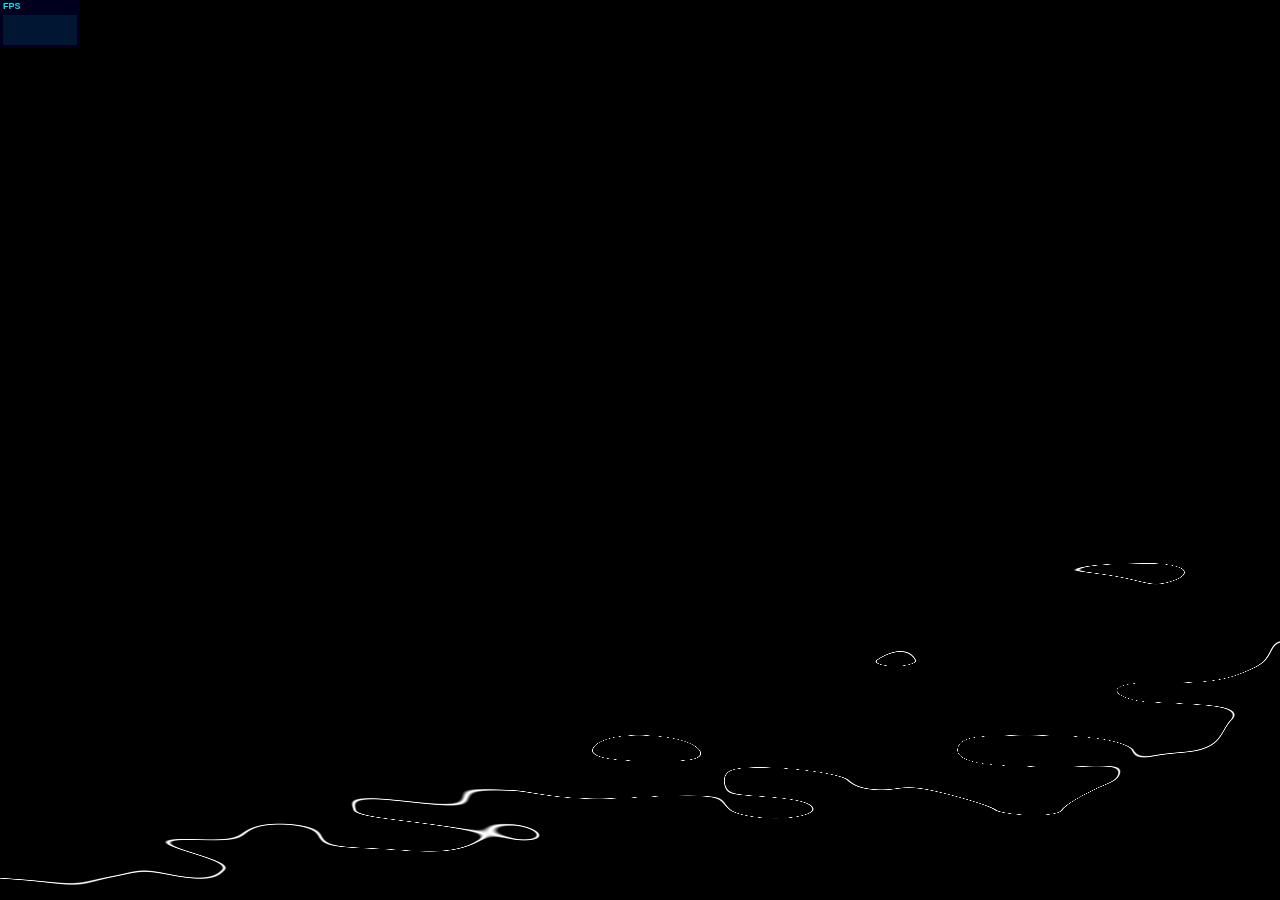
==== duality2/index.html @ 77551937 "duality2" ====
<!DOCTYPE html>
<html>

<head>
	<meta charset="utf-8">
	<meta name="viewport" content="width=device-width,initial-scale=1,maximum-scale=2,user-scalable=yes">
	<title>duality2</title>
	<link type="text/css" href="./css/glsl-canvas.css" rel="stylesheet" />
	<script type="text/javascript" src="./js/stats.min.js"></script>
	<script type="text/javascript" src="./js/glsl-canvas.min.js"></script>
</head>

<body>
	<canvas class="glsl-canvas" data-fragment-url="shaders/fragment.glsl"></canvas>
</body>
<script>
	/*
	stats.js
	*/
	var stats = new Stats();
	stats.showPanel(0); // 0: fps, 1: ms, 2: mb, 3+: custom
	document.body.appendChild(stats.dom);

	/*
	glsl-canvas.js
	Attributes: data-fragment-url, data-vertex-url, data-fragment, data-vertex, controls, data-autoplay
	Events: load, error, textureError, render, over, out, move, click
	Methods: load, on, pause, play, toggle, setTexture, setUniform, setUniforms, destroy
	*/
	var options = {
		extensions: [],
	};
	var canvas = document.querySelector('.glsl-canvas');
	var glsl = new glsl.Canvas(canvas, options);
	glsl.setUniforms({});
	glsl.on('render', function () {
		stats.end();
		// execute here custom code on every raf tick
		stats.begin();
	});
</script>

</html>
---- duality2/css/glsl-canvas.css ----
html, body {
    width: 100%;
	height: 100%;
}

body {
	display: flex;
	margin: 0;
	background: #111;
    overflow: hidden;
}

.glsl-canvas{
	width: 100%;
    height: 100%;
}
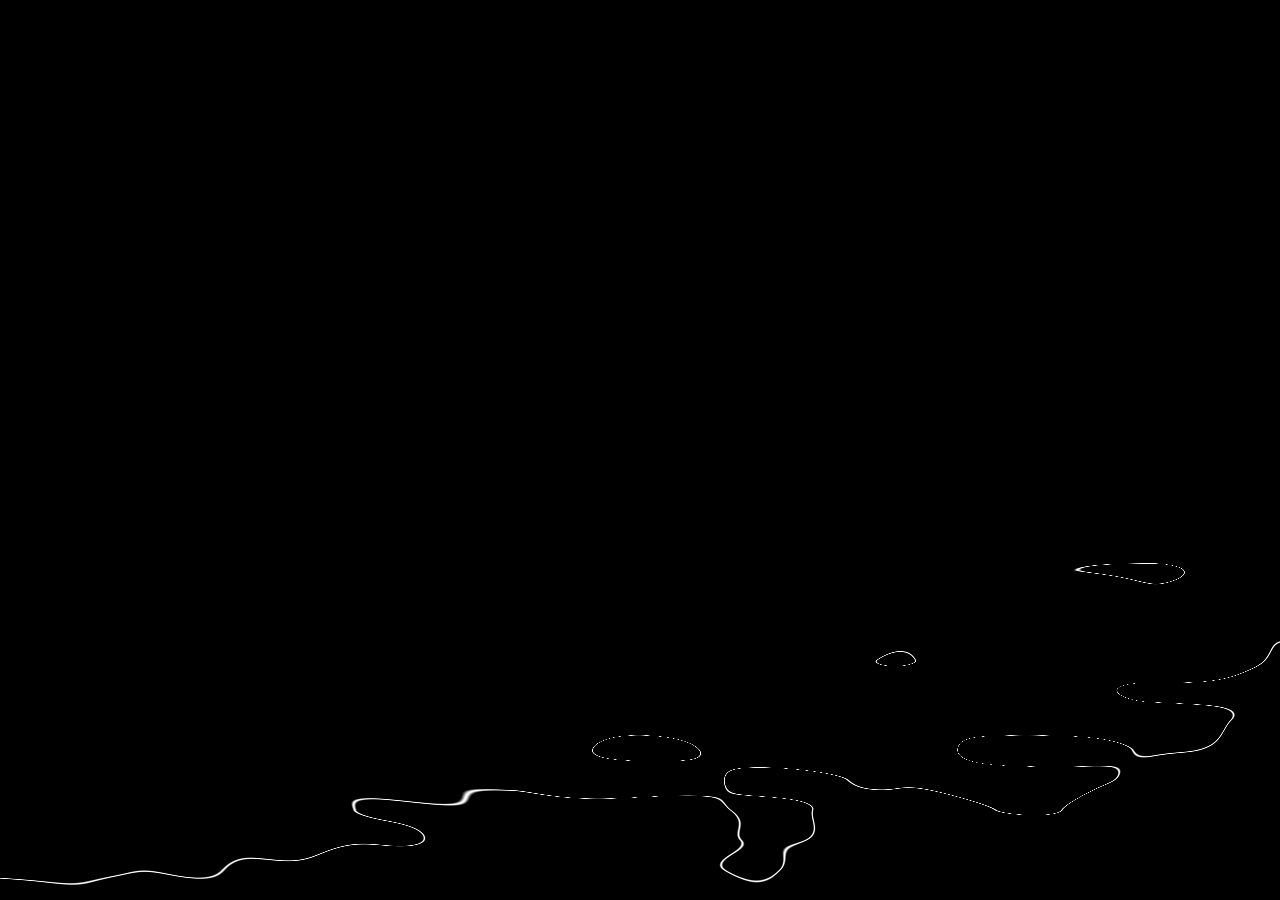
==== commit e175aa50: "no stats" ====
--- a/duality2/index.html
+++ b/duality2/index.html
@@ -6,7 +6,7 @@
 	<meta name="viewport" content="width=device-width,initial-scale=1,maximum-scale=2,user-scalable=yes">
 	<title>duality2</title>
 	<link type="text/css" href="./css/glsl-canvas.css" rel="stylesheet" />
-	<script type="text/javascript" src="./js/stats.min.js"></script>
+	<!-- <script type="text/javascript" src="./js/stats.min.js"></script> -->
 	<script type="text/javascript" src="./js/glsl-canvas.min.js"></script>
 </head>
 
@@ -17,9 +17,9 @@
 	/*
 	stats.js
 	*/
-	var stats = new Stats();
-	stats.showPanel(0); // 0: fps, 1: ms, 2: mb, 3+: custom
-	document.body.appendChild(stats.dom);
+	// var stats = new Stats();
+	// stats.showPanel(0); // 0: fps, 1: ms, 2: mb, 3+: custom
+	// document.body.appendChild(stats.dom);
 
 	/*
 	glsl-canvas.js
@@ -27,17 +27,17 @@
 	Events: load, error, textureError, render, over, out, move, click
 	Methods: load, on, pause, play, toggle, setTexture, setUniform, setUniforms, destroy
 	*/
-	var options = {
-		extensions: [],
-	};
-	var canvas = document.querySelector('.glsl-canvas');
-	var glsl = new glsl.Canvas(canvas, options);
-	glsl.setUniforms({});
-	glsl.on('render', function () {
-		stats.end();
-		// execute here custom code on every raf tick
-		stats.begin();
-	});
+	// var options = {
+	// 	extensions: [],
+	// };
+	// var canvas = document.querySelector('.glsl-canvas');
+	// var glsl = new glsl.Canvas(canvas, options);
+	// glsl.setUniforms({});
+	// glsl.on('render', function () {
+	// 	stats.end();
+	// 	// execute here custom code on every raf tick
+	// 	stats.begin();
+	// });
 </script>
 
 </html>